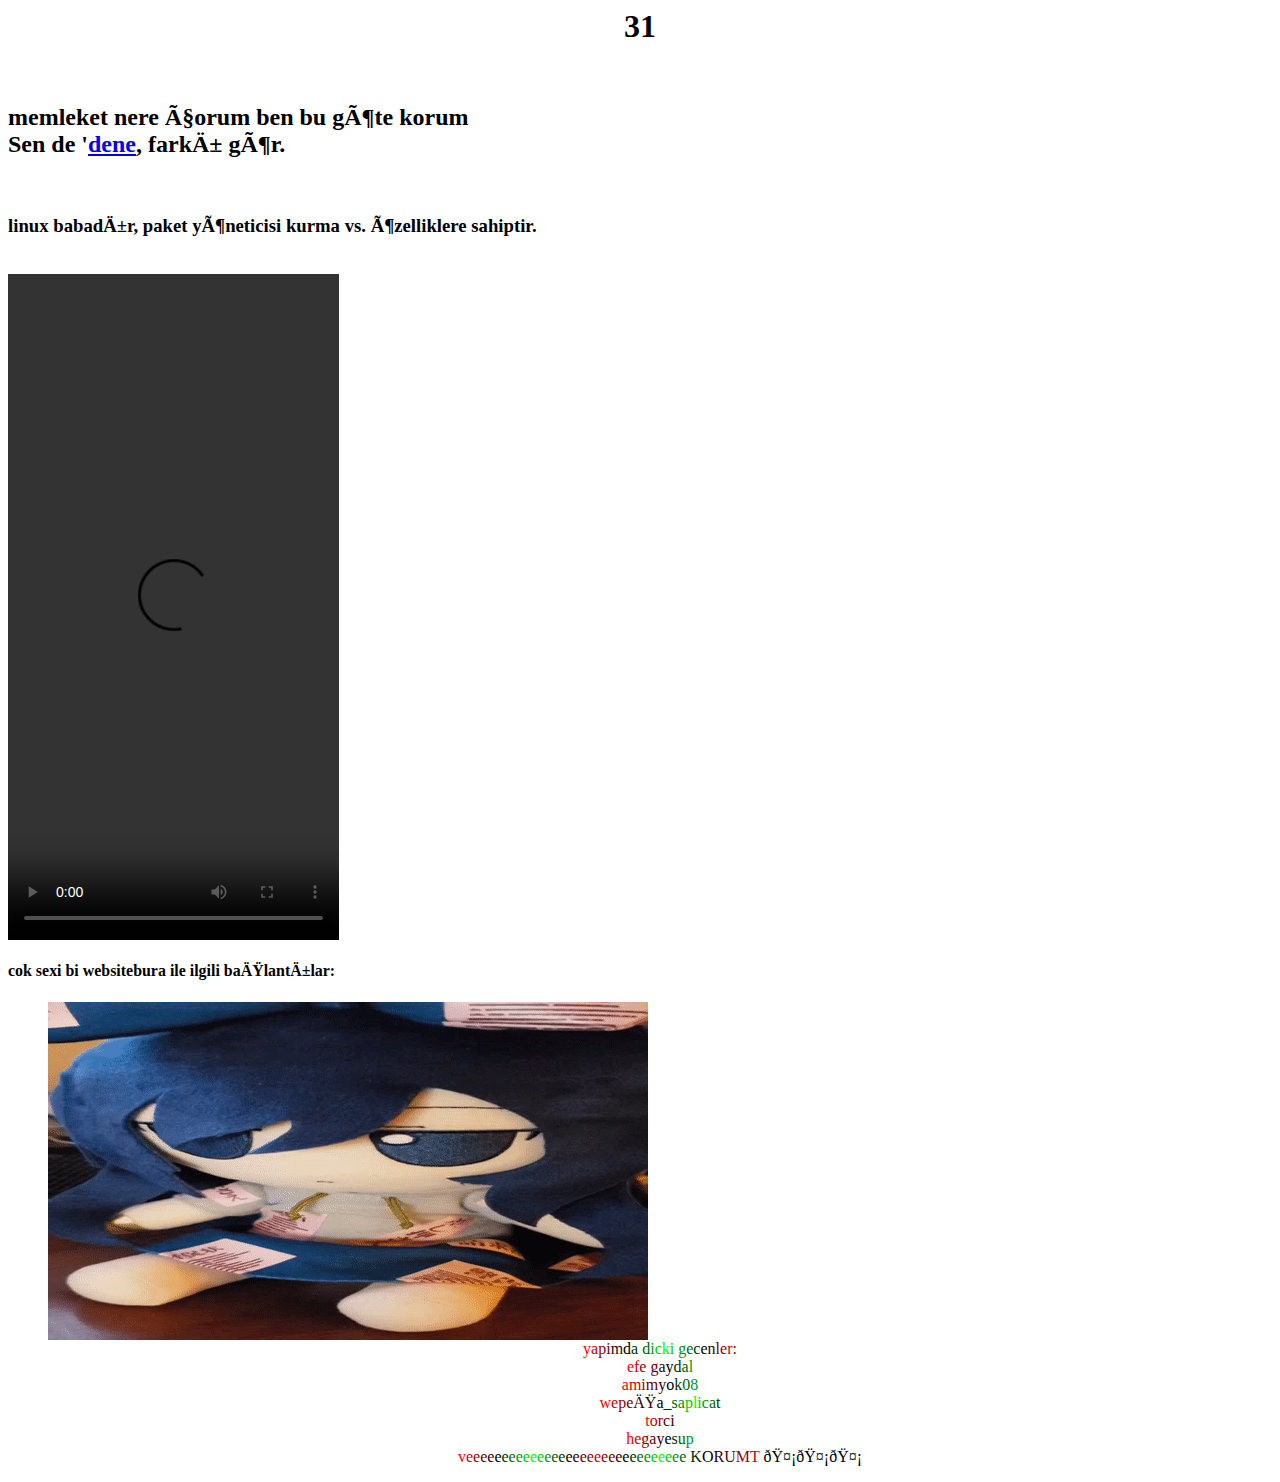
==== gay.html @ d7e759ed "Create gay.html" ====
<html>
<!-- Yandex.Metrika counter -->
<script type="text/javascript" >
   (function(m,e,t,r,i,k,a){m[i]=m[i]||function(){(m[i].a=m[i].a||[]).push(arguments)};
   m[i].l=1*new Date();k=e.createElement(t),a=e.getElementsByTagName(t)[0],k.async=1,k.src=r,a.parentNode.insertBefore(k,a)})
   (window, document, "script", "https://mc.yandex.ru/metrika/tag.js", "ym");

   ym(86772154, "init", {
        clickmap:true,
        trackLinks:true,
        accurateTrackBounce:true,
        webvisor:true
   });
</script>
<noscript><div><img src="https://mc.yandex.ru/watch/86772154" style="position:absolute; left:-9999px;" alt="" /></div></noscript>
<!-- /Yandex.Metrika counter -->

	<link href="favicon.ico" rel="shortcut icon" />

<head>
       <title>!!. KorumT Aktif Hosgeldin. !! !!. Nasilsin?. !!😃</title>
       <link rel="stylesheet" href="style.css">
       <meta name="Keywords" content="sanabikorumbidet, korumt"/>
       <meta name="Description" content="T Koyanlar."/>
       <meta name="Author" content="KOray"/>
     
    </head>
    <body>
        <h1 align="center">31</h1><br />
        <h2> memleket nere çorum ben bu göte korum<br />Sen de '<a href="https://eba.gov.tr/">dene</a>, farkı gör.</h2><br />
        <h3>linux babadır, paket yöneticisi kurma vs. özelliklere sahiptir.</h3><br />

      <video width="331" height="666" controls>
  <source src="gaysex.mp4" type="video/mp4">
</video>
      
        <h5><big>cok sexi bi websitebura ile ilgili bağlantılar:</big></h5>
        <ul>
           
    </body>
    </html>
<head><img src="ezgif.com-gif-maker.gif" alt="buben"/><meta charset="utf-8"><meta name="viewport" content="width=device-width, initial-scale=1.0"></head>
<br>
<div class="rainbow-text" style="text-align: center;">
<div class="rainbow-text" style="text-align: center;">
	<span class="block-line"><span><span style="color:#ff0000;">y</span><span style="color:#cc0000;">a</span><span style="color:#990000;">p</span><span style="color:#660000;">i</span><span style="color:#330000;">m</span><span style="color:#000000;">d</span><span style="color:#003300;">a&nbsp;</span></span><span><span style="color:#006600;">d</span><span style="color:#009900;">i</span><span style="color:#00cc00;">c</span><span style="color:#00ff00;">k</span><span style="color:#00cc00;">i&nbsp;</span></span><span><span style="color:#009900;">g</span><span style="color:#006600;">e</span><span style="color:#003300;">c</span><span style="color:#000000;">e</span><span style="color:#330000;">n</span><span style="color:#660000;">l</span><span style="color:#990000;">e</span><span style="color:#cc0000;">r</span><span style="color:#990000;">:</span></span></span>
</div>
<div class="rainbow-text" style="text-align: center;">
	<span class="block-line"><span><span style="color:#ff0000;">e</span><span style="color:#cc0000;">f</span><span style="color:#990000;">e&nbsp;</span></span><span><span style="color:#660000;">g</span><span style="color:#330000;">a</span><span style="color:#000000;">y</span><span style="color:#003300;">d</span><span style="color:#006600;">a</span><span style="color:#009900;">l</span></span></span>
</div>
<span class="block-line"><span><span style="color:#ff0000;">a</span><span style="color:#cc0000;">m</span><span style="color:#990000;">i</span><span style="color:#660000;">m</span><span style="color:#330000;">y</span><span style="color:#000000;">o</span><span style="color:#003300;">k</span><span style="color:#006600;">0</span><span style="color:#009900;">8</span></span></span>
<div class="rainbow-text" style="text-align: center;">
	<span class="block-line"><span><span style="color:#ff0000;">w</span><span style="color:#cc0000;">e</span><span style="color:#990000;">p</span><span style="color:#660000;">e</span><span style="color:#330000;">ğ</span><span style="color:#000000;">a</span><span style="color:#003300;">_</span><span style="color:#006600;">s</span><span style="color:#009900;">a</span><span style="color:#00cc00;">p</span><span style="color:#00ff00;">l</span><span style="color:#00cc00;">i</span><span style="color:#009900;">c</span><span style="color:#006600;">a</span><span style="color:#003300;">t</span></span></span>
</div>
<div class="rainbow-text" style="text-align: center;">
	<span class="block-line"><span><span style="color:#ff0000;">t</span><span style="color:#cc0000;">o</span><span style="color:#990000;">r</span><span style="color:#660000;">c</span><span style="color:#330000;">i</span></span></span>
</div>
<div class="rainbow-text" style="text-align: center;">
	<span class="block-line"><span><span style="color:#ff0000;">h</span><span style="color:#cc0000;">e</span><span style="color:#990000;">g</span><span style="color:#660000;">a</span><span style="color:#330000;">y</span><span style="color:#000000;">e</span><span style="color:#003300;">s</span><span style="color:#006600;">u</span><span style="color:#009900;">p</span></span></span>
</div>
<span class="block-line"><span><span style="color:#ff0000;">v</span><span style="color:#cc0000;">e</span><span style="color:#990000;">e</span><span style="color:#660000;">e</span><span style="color:#330000;">e</span><span style="color:#000000;">e</span><span style="color:#003300;">e</span><span style="color:#006600;">e</span><span style="color:#009900;">e</span><span style="color:#00cc00;">e</span><span style="color:#00ff00;">e</span><span style="color:#00cc00;">e</span><span style="color:#009900;">e</span><span style="color:#006600;">e</span><span style="color:#003300;">e</span><span style="color:#000000;">e</span><span style="color:#330000;">e</span><span style="color:#660000;">e</span><span style="color:#990000;">e</span><span style="color:#cc0000;">e</span><span style="color:#990000;">e</span><span style="color:#660000;">e</span><span style="color:#330000;">e</span><span style="color:#000000;">e</span><span style="color:#003300;">e</span><span style="color:#006600;">e</span><span style="color:#009900;">e</span><span style="color:#00cc00;">e</span><span style="color:#00ff00;">e</span><span style="color:#00cc00;">e</span><span style="color:#009900;">e</span><span style="color:#006600;">e&nbsp;</span></span><span><span style="color:#003300;">K</span><span style="color:#000000;">O</span><span style="color:#330000;">R</span><span style="color:#660000;">U</span><span style="color:#990000;">M</span><span style="color:#cc0000;">T</span></span></span> 🤡🤡🤡
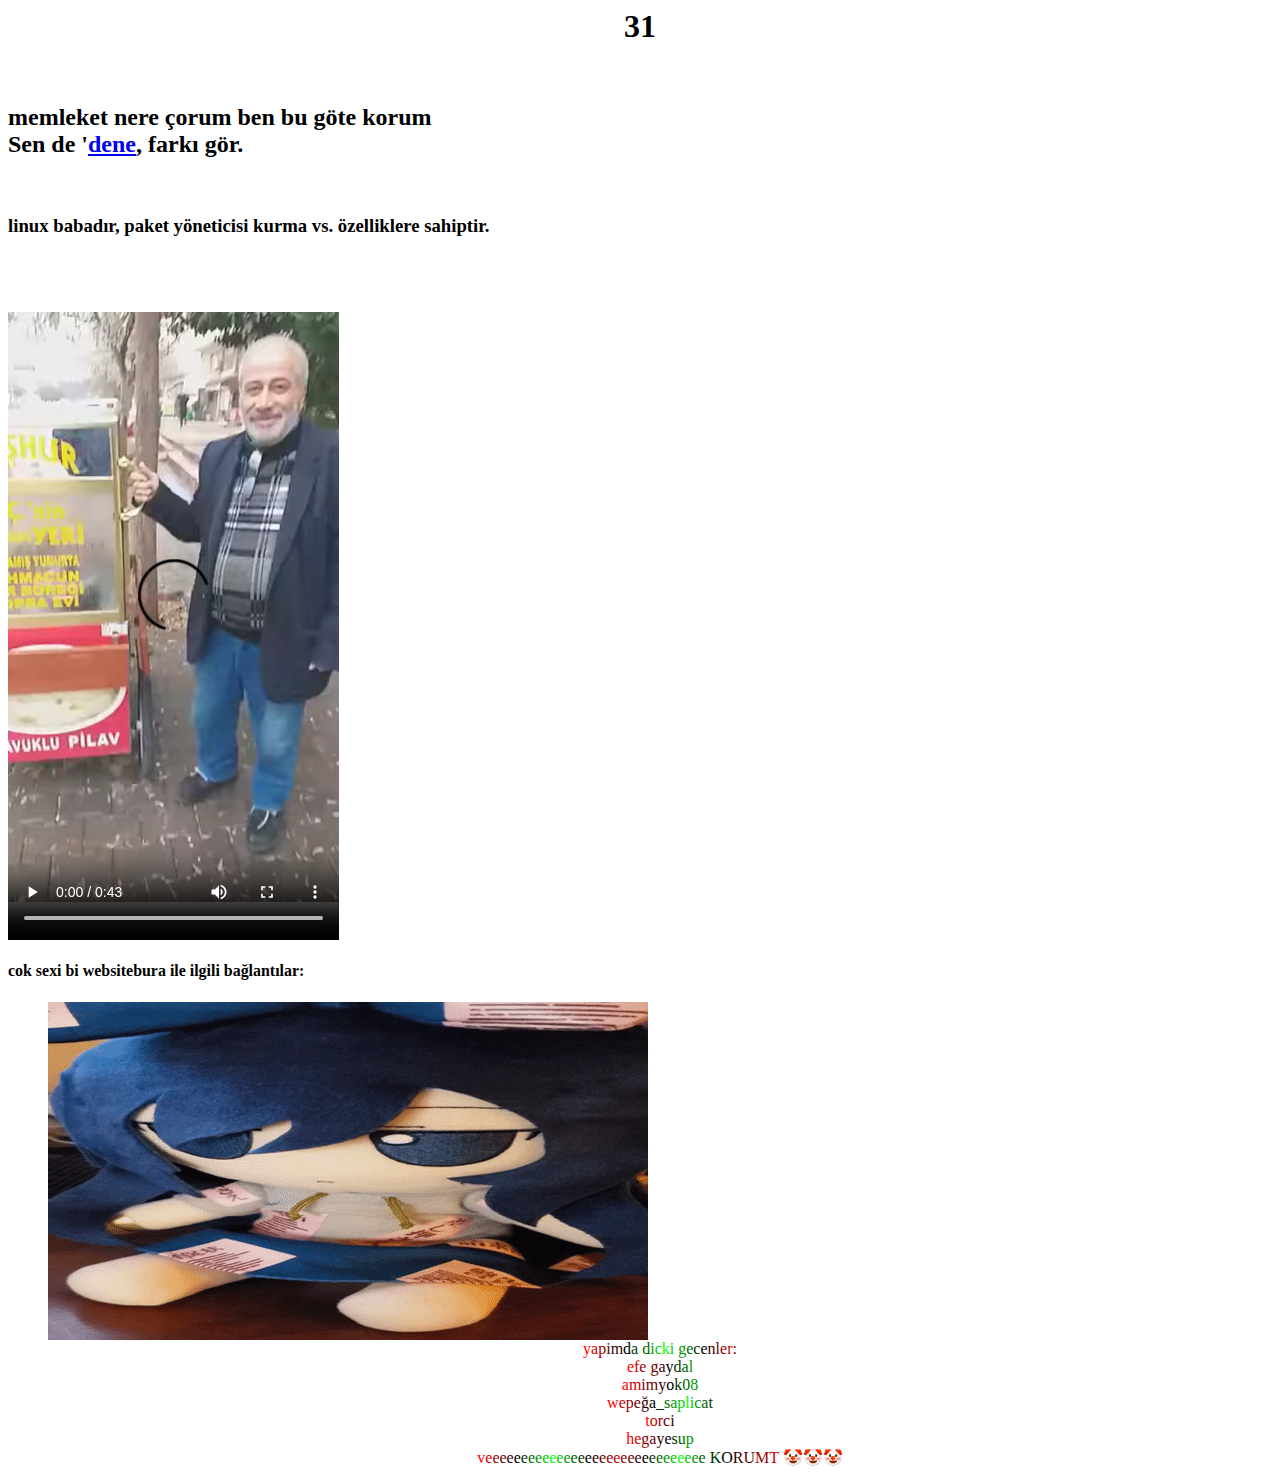
==== commit a45e96e3: "Update gay.html" ====
--- a/gay.html
+++ b/gay.html
@@ -1,19 +1,5 @@
 <html>
-<!-- Yandex.Metrika counter -->
-<script type="text/javascript" >
-   (function(m,e,t,r,i,k,a){m[i]=m[i]||function(){(m[i].a=m[i].a||[]).push(arguments)};
-   m[i].l=1*new Date();k=e.createElement(t),a=e.getElementsByTagName(t)[0],k.async=1,k.src=r,a.parentNode.insertBefore(k,a)})
-   (window, document, "script", "https://mc.yandex.ru/metrika/tag.js", "ym");
 
-   ym(86772154, "init", {
-        clickmap:true,
-        trackLinks:true,
-        accurateTrackBounce:true,
-        webvisor:true
-   });
-</script>
-<noscript><div><img src="https://mc.yandex.ru/watch/86772154" style="position:absolute; left:-9999px;" alt="" /></div></noscript>
-<!-- /Yandex.Metrika counter -->
 
 	<link href="favicon.ico" rel="shortcut icon" />
 
